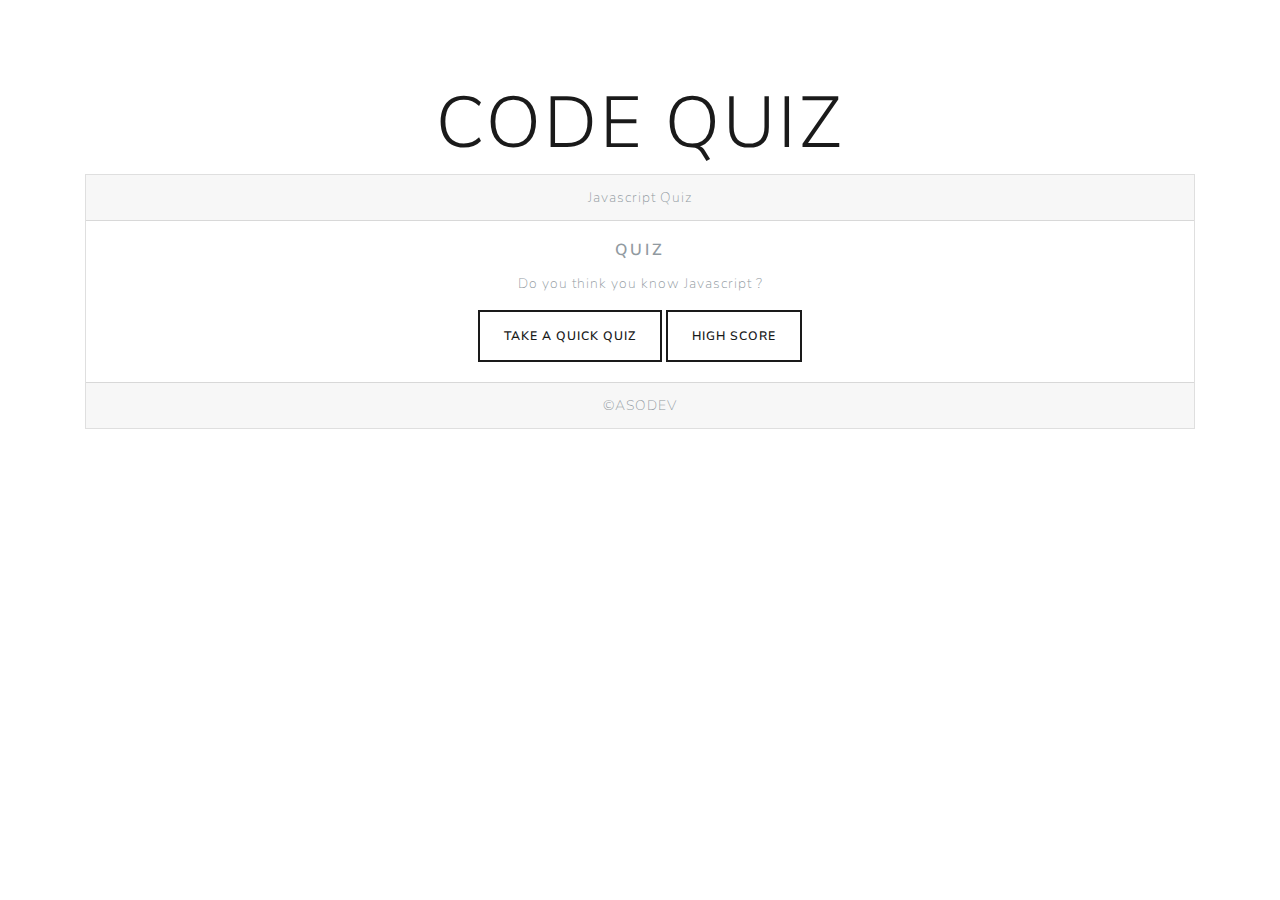
==== index.html @ 5f5fcf85 "first commit" ====
<!DOCTYPE html>
<html lang="en">
	<head>
		<meta charset="UTF-8" />
		<meta name="viewport" content="width=device-width, initial-scale=1.0" />
		<meta http-equiv="X-UA-Compatible" content="ie=edge" />
        <link href="bootstrap.min.css" rel="stylesheet" />
        <link rel="stylesheet" href="style.css">
		<title>QUIZ</title>
	</head>
	<body>
		<div class="container getmid">
			<div class="d-flex justify-content-center mt-5">
				<h1 class="display-3">CODE QUIZ</h1>
            </div>
            <div class="card text-center">
			<div class="card-header">
				Javascript Quiz
			</div>
			<div class="card-body">
				<h5 class="card-title">QUiz</h5>
				<p class="card-text">
					Do you think you know Javascript ? 
				</p>
				<a href="/game.html" class="btn btn-outline-primary">Take a Quick Quiz</a>
				<a href="#" class="btn btn-outline-primary">High Score</a>
				<!-- <a href="#"type="button"class="btn btn-outline-success">Success</a> -->
			</div>
			<div class="card-footer text-muted">
				&copy;ASODEV
			</div>
		</div>
		</div>

		
	</body>
</html>
---- style.css ----
.getmid{
    margin-top: 5rem;
    align-items: center;
    /* display: flex */
}

h5{
    text-align: center;
}

.optionsContainer{
    display: flex;
    margin-top: 1rem;
    margin-left: 5rem;
    width: 100%;
    
    /* align-items: flex-start */
}

.optionText:hover{
    cursor: pointer;
    box-shadow: 0 0.4rem 1.4rem 0 rgba(86, 185, 238, 0.5)
}


.optionTag{
    padding: 15px;
    background-color: #1F9BCF;
    color:#fff
}

.optionText{
    background-color: rgb(240, 243, 242);
    padding: 15px;
    width: 80%;
    color: #555
}
/* .optionText1,.optionText2, .optionText3,.optionText4{
    background-color: aquamarine;
    padding: 15px;
    width: 80%
} */

.question-info{
    background-color: #555;
    padding: 30px;
    color: #fff

}

.navbtn{
    display: flex;
    justify-content: space-between
}

#scores{
    display: inline-block;
    border: 2px solid rgb(112, 218, 213);
    padding: 20px;
}
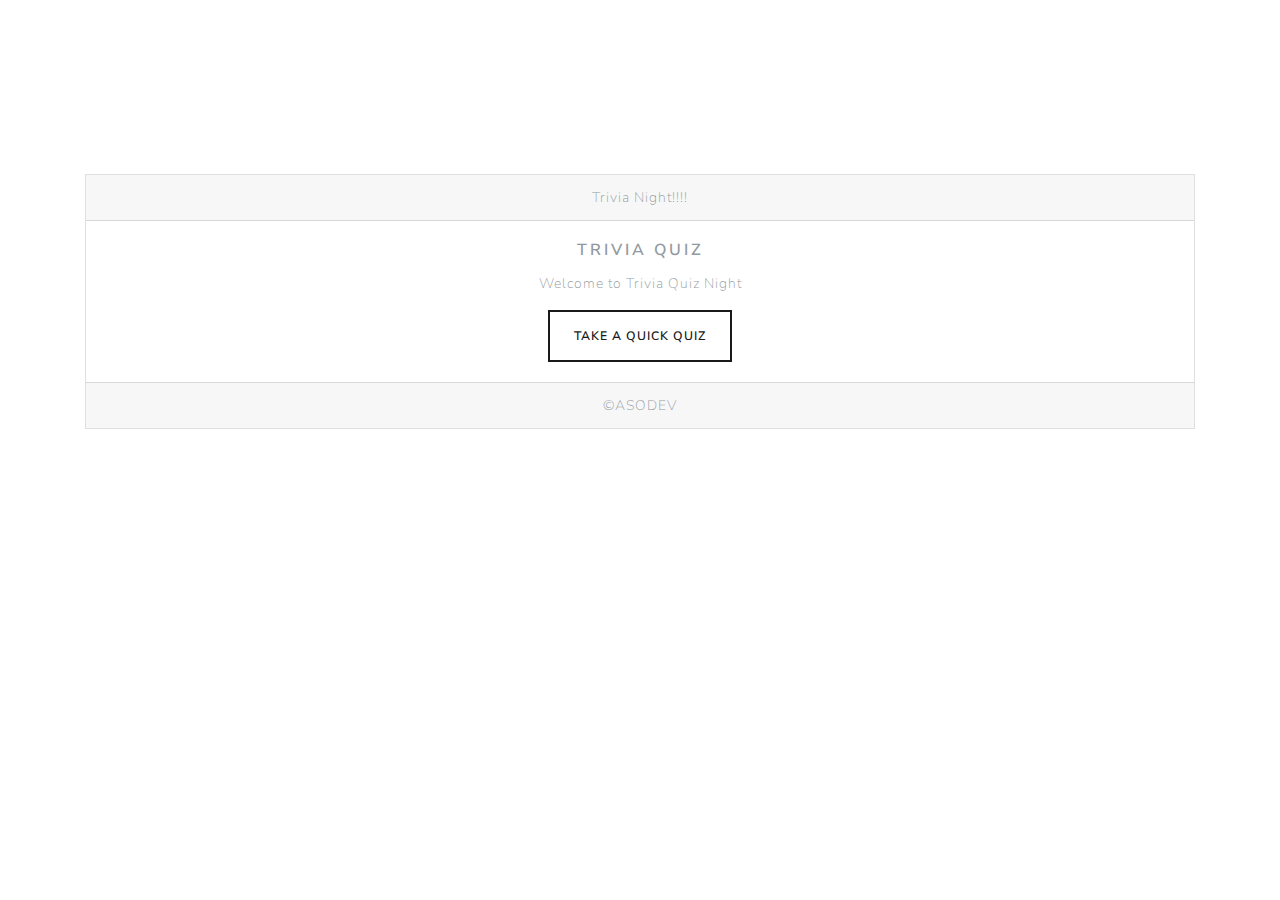
==== commit c0063f6e: "updates" ====
--- a/index.html
+++ b/index.html
@@ -11,19 +11,19 @@
 	<body>
 		<div class="container getmid">
 			<div class="d-flex justify-content-center mt-5">
-				<h1 class="display-3">CODE QUIZ</h1>
+				<h1 class="display-3">QUIZ NIGHT</h1>
             </div>
             <div class="card text-center">
 			<div class="card-header">
-				Javascript Quiz
+				Trivia Night!!!!
 			</div>
 			<div class="card-body">
-				<h5 class="card-title">QUiz</h5>
+				<h5 class="card-title">Trivia QUiz</h5>
 				<p class="card-text">
-					Do you think you know Javascript ? 
+					Welcome to Trivia Quiz Night
 				</p>
-				<a href="/game.html" class="btn btn-outline-primary">Take a Quick Quiz</a>
-				<a href="#" class="btn btn-outline-primary">High Score</a>
+				<a href="game.html" class="btn btn-outline-primary">Take a Quick Quiz</a>
+				<!-- <a href="#" class="btn btn-outline-primary">High Score</a> -->
 				<!-- <a href="#"type="button"class="btn btn-outline-success">Success</a> -->
 			</div>
 			<div class="card-footer text-muted">
--- a/style.css
+++ b/style.css
@@ -1,7 +1,24 @@
+body{
+    background: url(https://c8.alamy.com/comp/P26062/trivia-word-cloud-concept-on-black-background-P26062.jpg)
+}
+
 .getmid{
     margin-top: 5rem;
     align-items: center;
-    /* display: flex */
+    /* display: flex */;
+    
+}
+
+#scores{
+    background-color: #fff
+}
+
+#pages{
+    color: #fff
+}
+
+h1{
+    color: #fff
 }
 
 h5{
@@ -11,7 +28,7 @@
 .optionsContainer{
     display: flex;
     margin-top: 1rem;
-    margin-left: 5rem;
+    /* margin-left: 1rem; */
     width: 100%;
     
     /* align-items: flex-start */
@@ -32,7 +49,7 @@
 .optionText{
     background-color: rgb(240, 243, 242);
     padding: 15px;
-    width: 80%;
+    width: 100%;
     color: #555
 }
 /* .optionText1,.optionText2, .optionText3,.optionText4{
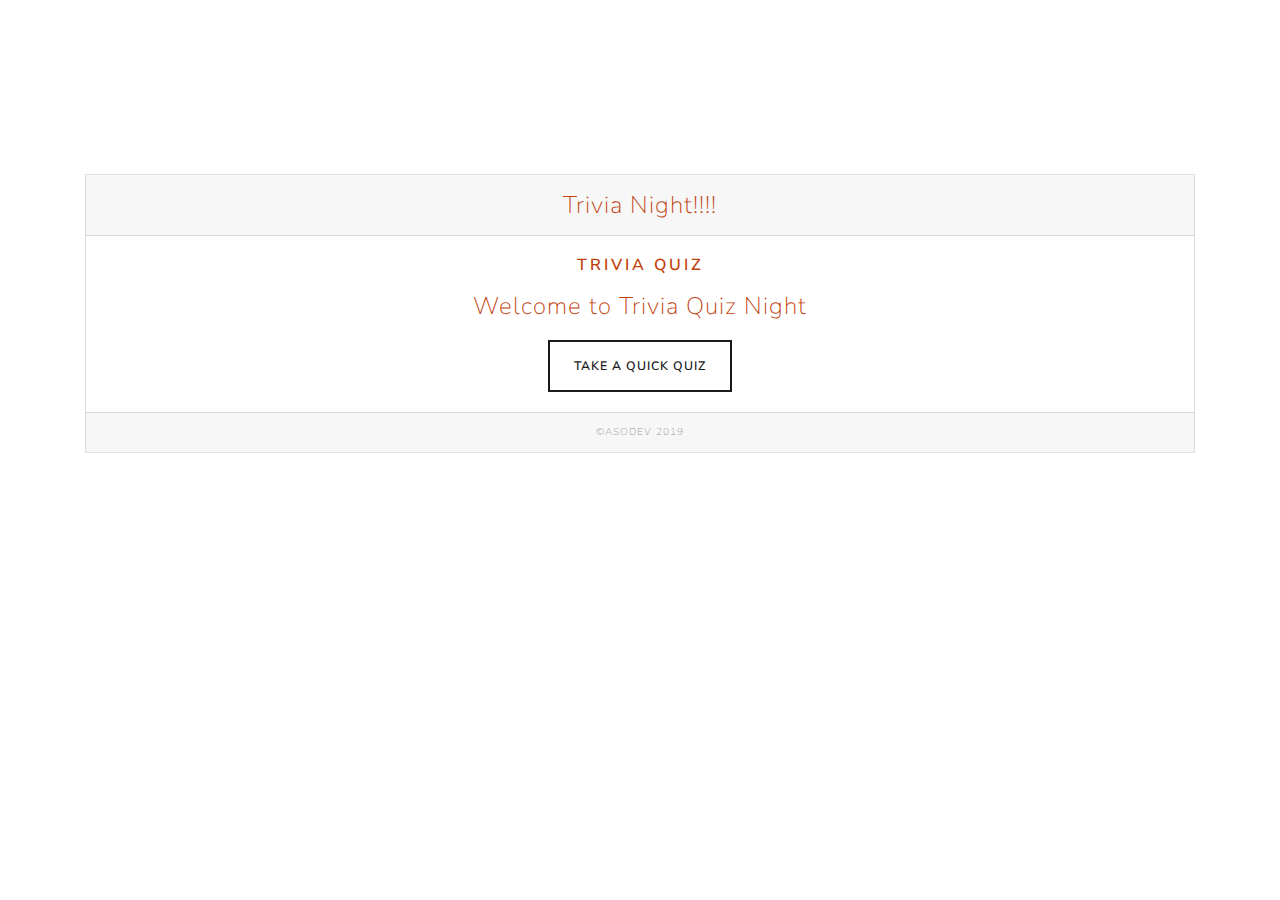
==== commit 2ba195d1: "updates" ====
--- a/index.html
+++ b/index.html
@@ -26,8 +26,8 @@
 				<!-- <a href="#" class="btn btn-outline-primary">High Score</a> -->
 				<!-- <a href="#"type="button"class="btn btn-outline-success">Success</a> -->
 			</div>
-			<div class="card-footer text-muted">
-				&copy;ASODEV
+			<div class="card-footer text-muted copy">
+				&copy;ASODEV 2019
 			</div>
 		</div>
 		</div>
--- a/style.css
+++ b/style.css
@@ -1,12 +1,29 @@
 body{
     background: url(https://c8.alamy.com/comp/P26062/trivia-word-cloud-concept-on-black-background-P26062.jpg)
 }
-
+.game_body{
+    background: url(https://vips.org/wp-content/uploads/2018/09/question-background.png)
+}
+.gamecontainer{
+    font-size: 18px !important ;
+    
+}
 .getmid{
     margin-top: 5rem;
     align-items: center;
     /* display: flex */;
+    color: #BF410E;
+    font-size: 24px
     
+}
+
+#scores{
+    border-radius: 5px;
+    font-size: 20px;
+}
+
+.copy{
+    font-size: 10px
 }
 
 #scores{
@@ -17,6 +34,18 @@
     color: #fff
 }
 
+.option {
+	display: none;
+    }  
+    
+
+label {
+    display: block;
+    color: #555;
+    background-color: #fff;
+    padding: 15px;
+    width: 100%;
+	}
 h1{
     color: #fff
 }
@@ -33,8 +62,12 @@
     
     /* align-items: flex-start */
 }
-
-.optionText:hover{
+.opt{
+    margin: 20px;
+    border-radius: 5px;
+    cursor: pointer;
+}
+.opt:hover{
     cursor: pointer;
     box-shadow: 0 0.4rem 1.4rem 0 rgba(86, 185, 238, 0.5)
 }
@@ -46,12 +79,12 @@
     color:#fff
 }
 
-.optionText{
+/* .optionText{
     background-color: rgb(240, 243, 242);
     padding: 15px;
     width: 100%;
     color: #555
-}
+} */
 /* .optionText1,.optionText2, .optionText3,.optionText4{
     background-color: aquamarine;
     padding: 15px;
